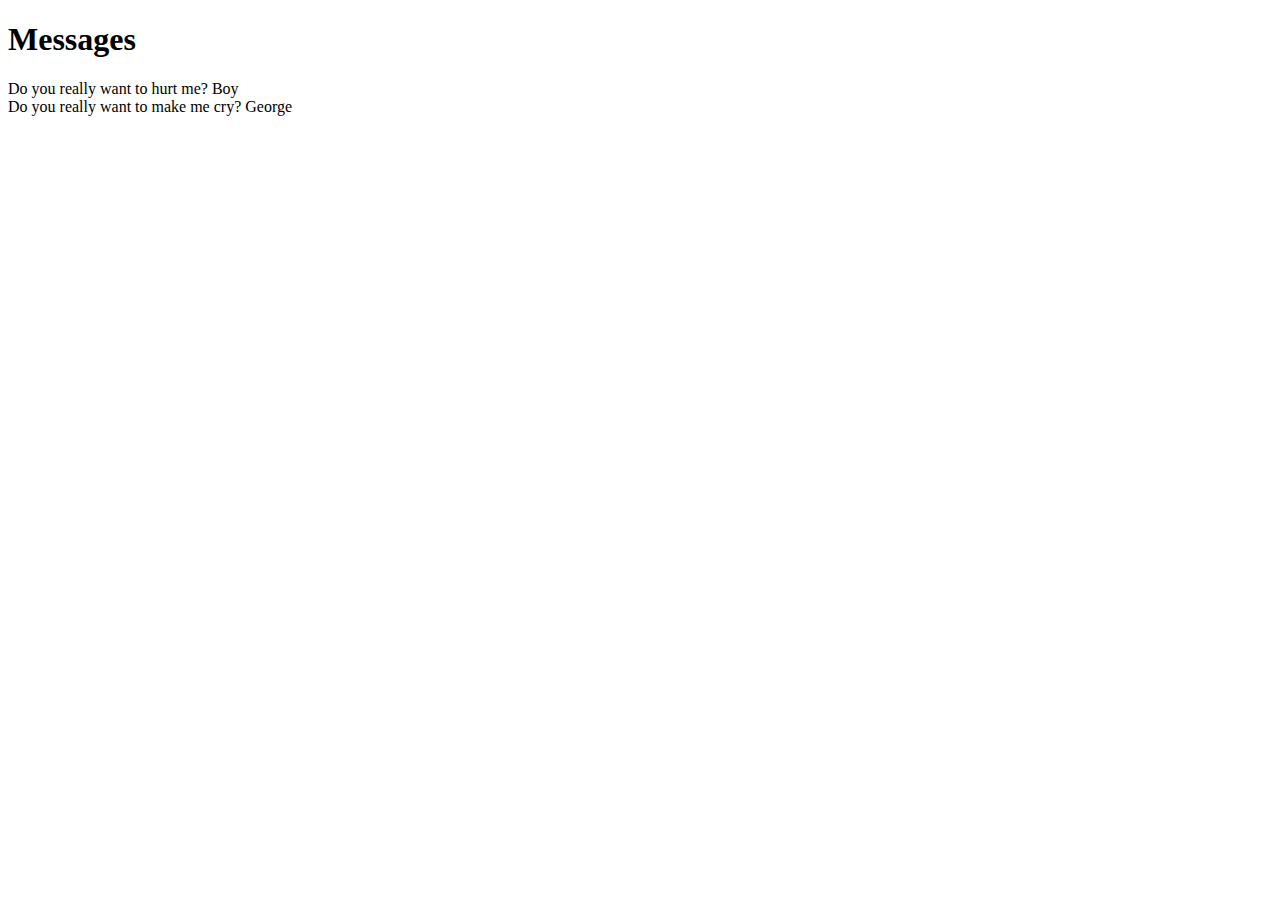
==== messages/index.html @ efa2e0dc "1st submission" ====
<!DOCTYPE html>

<html>

<head>
  <meta charset="utf-8" />
  <title>Messages</title>
  <script>
    function parse() {
    jsonData = '[{"id":1,"content":"Do you really want to hurt me?","username":"Boy"},{"id":2,"content":"Do you really want to make me cry?","username":"George"}]';

    DataArray = JSON.parse(jsonData);
var messages = document.getElementById("messages");
    for (i = 0; i < DataArray.length; i++){
		    messages.innerHTML += DataArray[i].content + '&nbsp' + DataArray[i].username + '<br>';
    }
    }
    
  </script>
</head>

<body onload="parse()">
  <h1>Messages</h1>
  <div id="messages"></div>
</body>

</html>
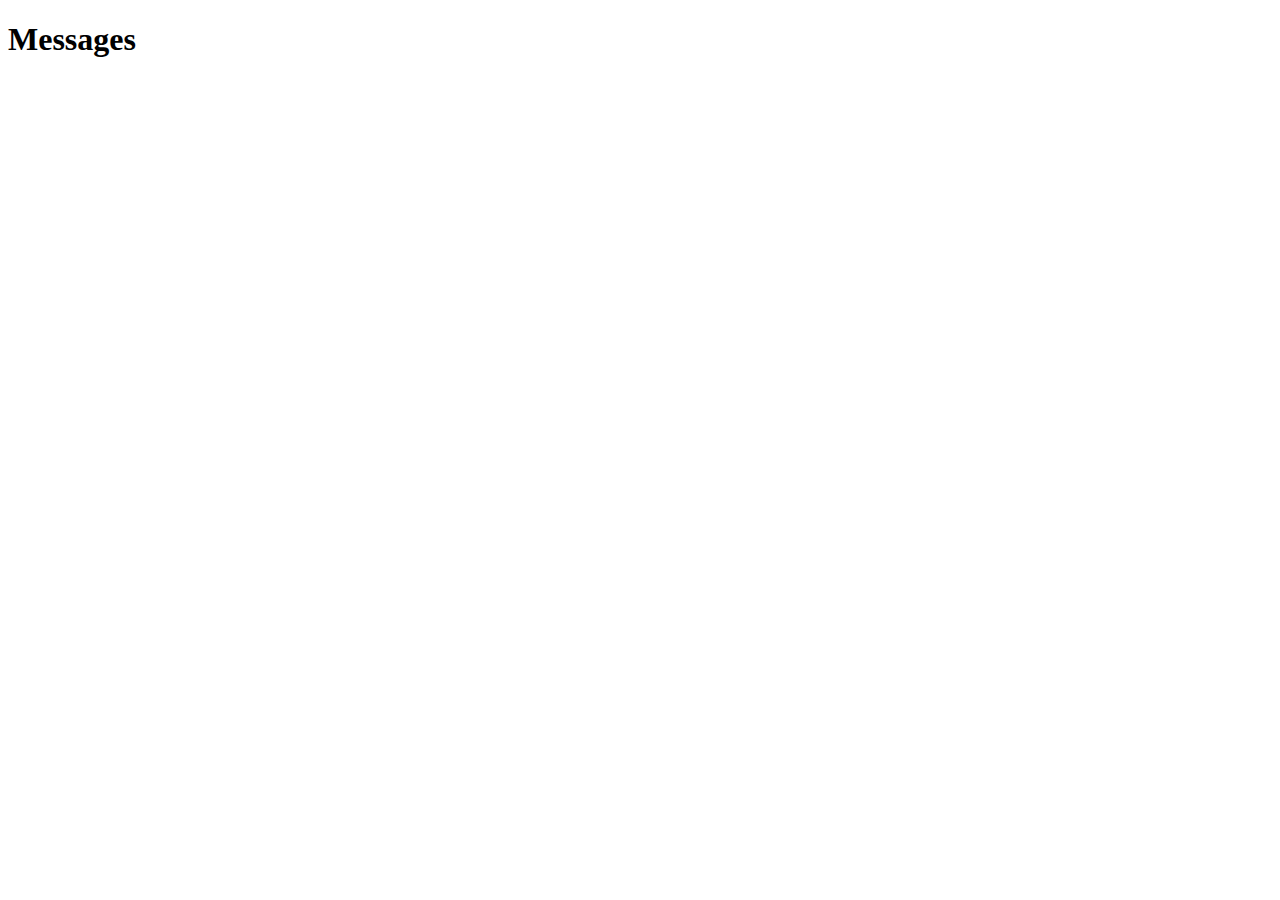
==== commit 08bb9379: "Starting messages part 2" ====
--- a/messages/index.html
+++ b/messages/index.html
@@ -3,26 +3,15 @@
 <html>
 
 <head>
-  <meta charset="utf-8" />
-  <title>Messages</title>
-  <script>
-    function parse() {
-    jsonData = '[{"id":1,"content":"Do you really want to hurt me?","username":"Boy"},{"id":2,"content":"Do you really want to make me cry?","username":"George"}]';
-
-    DataArray = JSON.parse(jsonData);
-var messages = document.getElementById("messages");
-    for (i = 0; i < DataArray.length; i++){
-		    messages.innerHTML += DataArray[i].content + '&nbsp' + DataArray[i].username + '<br>';
-    }
-    }
-    
-  </script>
+	<meta charset="utf-8" />
+	<title>Messages</title>
+	<script src="lab.js"></script>
+	<link rel="stylesheet" href="style.css" type="text/css" />
 </head>
 
 <body onload="parse()">
-  <h1>Messages</h1>
-  <div id="messages"></div>
+	<h1>Messages</h1>
+	<div id="messages"></div>
 </body>
 
-</html>
-
+</html>--- a/messages/style.css
+++ b/messages/style.css
@@ -0,0 +1 @@
+/* Your CSS here... */